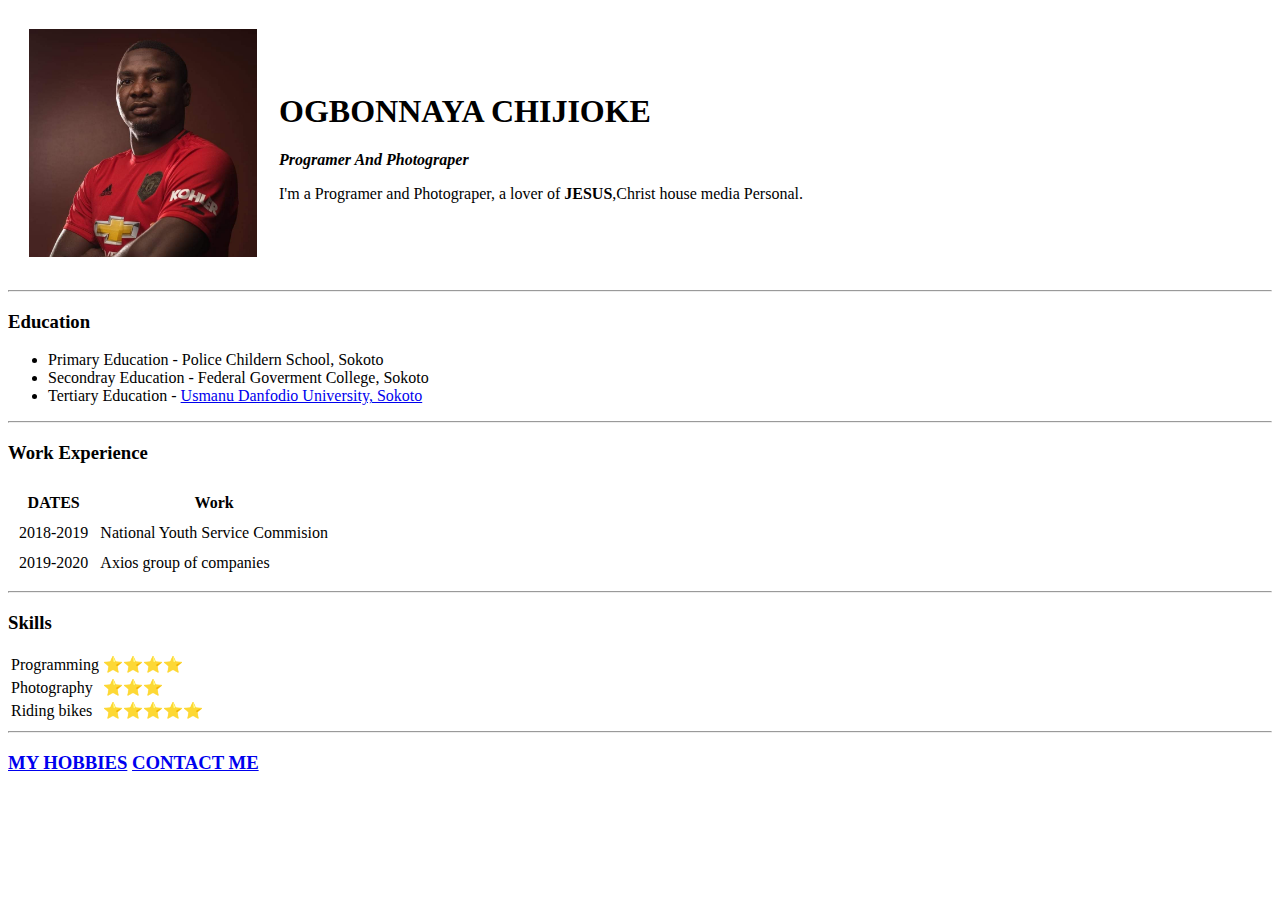
==== index.html @ 47bd6974 "added initial CV website files" ====
<!DOCTYPE html>

<head>
  <meta charset="utf-8">
  <title> Chijioke's Personal site</title>
</head>

<body>
  <table cellspacing="20">
    <tr>
      <td><img src="cj.jpg" alt="cjay profile picture" style="width:228px;height:228px;"></td>
      <td>
        <h1> OGBONNAYA CHIJIOKE </h1>
        <p><em><Strong>Programer And Photograper</Strong></em></p>
        <p>I'm a Programer and Photograper, a lover of <strong>JESUS</strong>,Christ house media Personal.</p>
      </td>
    </tr>
  </table>
  <hr>
  <h3>Education</h3>
  <ul>
    <li>Primary Education - Police Childern School, Sokoto</li>
    <li>Secondray Education - Federal Goverment College, Sokoto</li>
    <li>Tertiary Education - <a href="www.udusok.edu.ng">Usmanu Danfodio University, Sokoto</a></li>
  </ul>
  <hr>
  <h3>Work Experience</h3>
  <table cellspacing="10">
    <thead>
      <tr>
        <th>DATES</th>
        <th>Work</th>
      </tr>
    </thead>
    <tbody>
      <tr>
        <td>2018-2019</td>
        <td>National Youth Service Commision </td>
      </tr>
      <tr>
        <td>2019-2020</td>
        <td>Axios group of companies </td>
      </tr>
    </tbody>
  </table>
  <hr>
  <h3>Skills</h3>
  <table>
    <tr>
      <td>Programming</td>
      <td> ⭐⭐⭐⭐</td>
    </tr>
    <tr>
      <td>Photography</td>
      <td> ⭐⭐⭐</td>
    </tr>
    <tr>
      <td>Riding bikes </td>
      <td> ⭐⭐⭐⭐⭐</td>
    </tr>
  </table>
  <hr>
  <h3><a href="HOBBIES.html">MY HOBBIES</a> <a href="contact.html">CONTACT ME</a></h3>

</body>

</html>
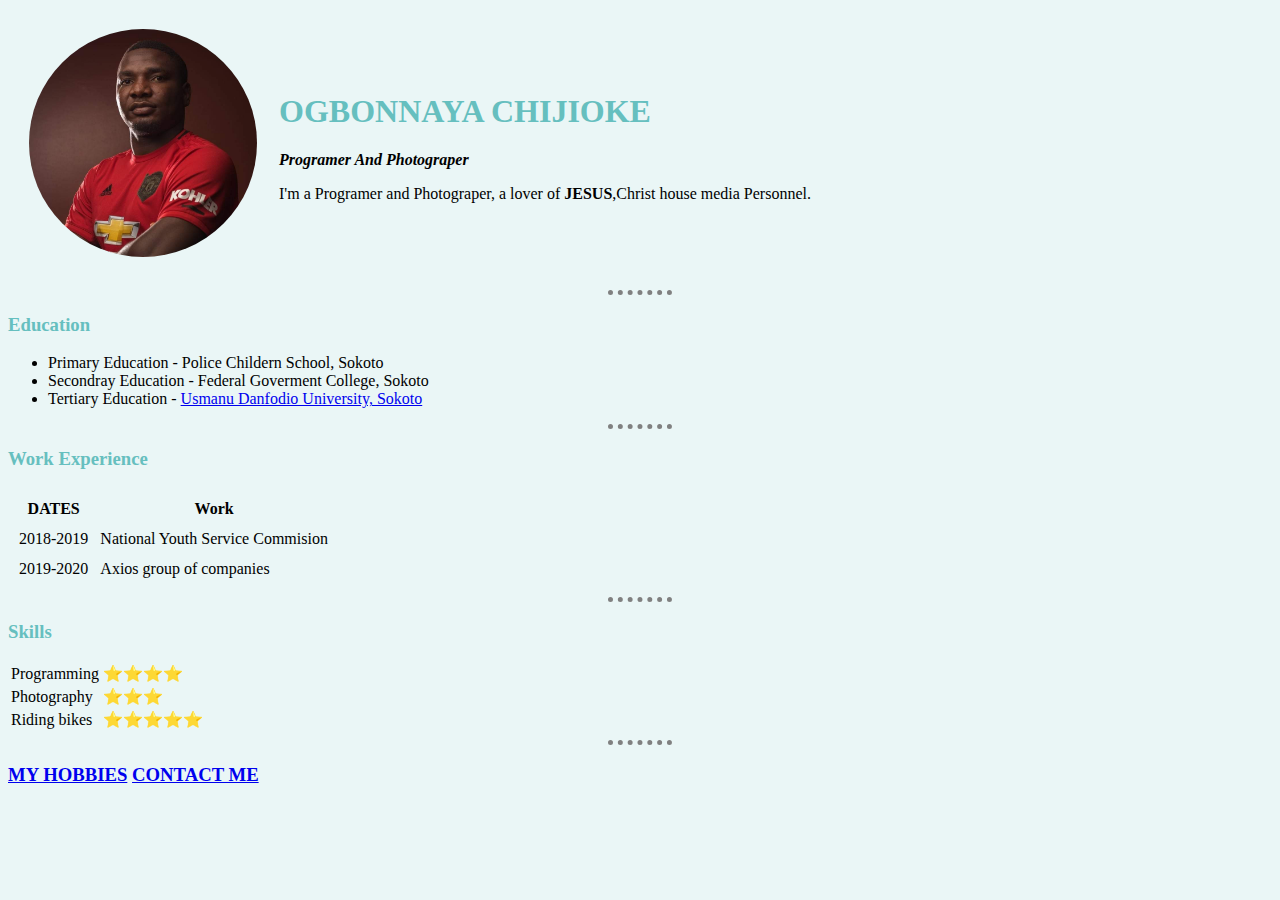
==== commit 53bb6324: "Add files via upload" ====
--- a/index.html
+++ b/index.html
@@ -3,16 +3,16 @@
 <head>
   <meta charset="utf-8">
   <title> Chijioke's Personal site</title>
+  <link rel="stylesheet" href="css/styles.css">
 </head>
-
 <body>
   <table cellspacing="20">
     <tr>
-      <td><img src="cj.jpg" alt="cjay profile picture" style="width:228px;height:228px;"></td>
+      <td><img src="cj.jpg" alt="cjay profile picture" style="width:228px;height:228px; border-radius:100%"></td>
       <td>
         <h1> OGBONNAYA CHIJIOKE </h1>
         <p><em><Strong>Programer And Photograper</Strong></em></p>
-        <p>I'm a Programer and Photograper, a lover of <strong>JESUS</strong>,Christ house media Personal.</p>
+        <p>I'm a Programer and Photograper, a lover of <strong>JESUS</strong>,Christ house media Personnel.</p>
       </td>
     </tr>
   </table>
@@ -21,7 +21,7 @@
   <ul>
     <li>Primary Education - Police Childern School, Sokoto</li>
     <li>Secondray Education - Federal Goverment College, Sokoto</li>
-    <li>Tertiary Education - <a href="www.udusok.edu.ng">Usmanu Danfodio University, Sokoto</a></li>
+    <li>Tertiary Education - <a href="http://www.udusok.edu.ng/home/">Usmanu Danfodio University, Sokoto</a></li>
   </ul>
   <hr>
   <h3>Work Experience</h3>
--- a/css/styles.css
+++ b/css/styles.css
@@ -0,0 +1,14 @@
+
+body {background-color:#EAF6F6;
+}
+hr {
+border-style:none;
+border-top-style:dotted;
+border-color:grey;
+border-width:5px;
+width:5%
+}
+h1 { color:#66bfbf ;
+}
+h3 { color:#66bfbf ;
+}
